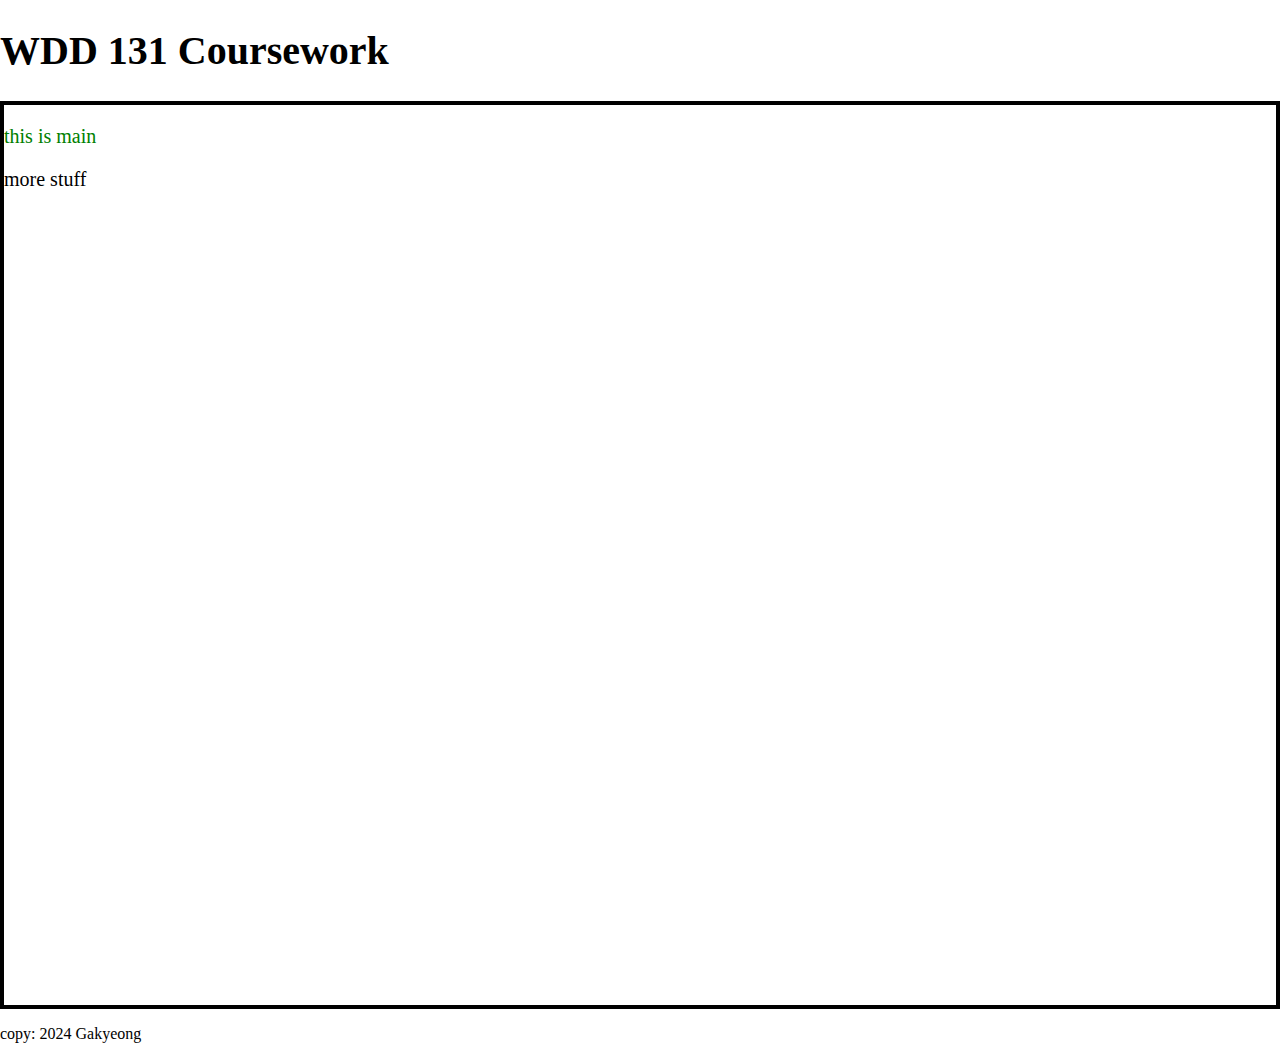
==== index.html @ 303c2c3a "first commit" ====
<!-- tell which language used to computer, doctype : ! tab, comment : ctrl +\--, wrap : alt +z -->
<!-- meta tag : desciriton of webpage, why? support diverse system(language, viewport) -->
<!DOCTYPE html>
<html lang="en">
    <head>
        <meta charset="UTF-8">
        <meta name="viewport" content="width=device-width, initial-scale=1.0">
        <title>WDD 131 Coursework</title>
        <meta name="description" content="Landing page for my work in WDD131 at BYUI">
        <meta name="author" content="Gakyeong">
        <link rel="stylesheet" href="style.css">
    </head>
    <body>
        <!-- header, footer : semantic build in  -->
        <header>
            <h1> WDD 131 Coursework </h1>
        </header>
        <main>
            <p class = "green">this is main</p>
            <p>more stuff</p>
        </main>
        <footer>
            <p>copy: 2024 Gakyeong</p>
        </footer>
    </body>
</html>
---- style.css ----
body{
    margin: 0;
    font-size:  20px;
    
}
/* vh : veiwport height, selector {property : value;}, id - only one #, class- group . , attributes, */
main{
    /* background-color:  red; */
    border: 4px solid ;
    height:  100vh; 
}
.green{
    color :green;
}
/* complexed sector , em:relative unit */
footer p {
    font-size: .8em;
}
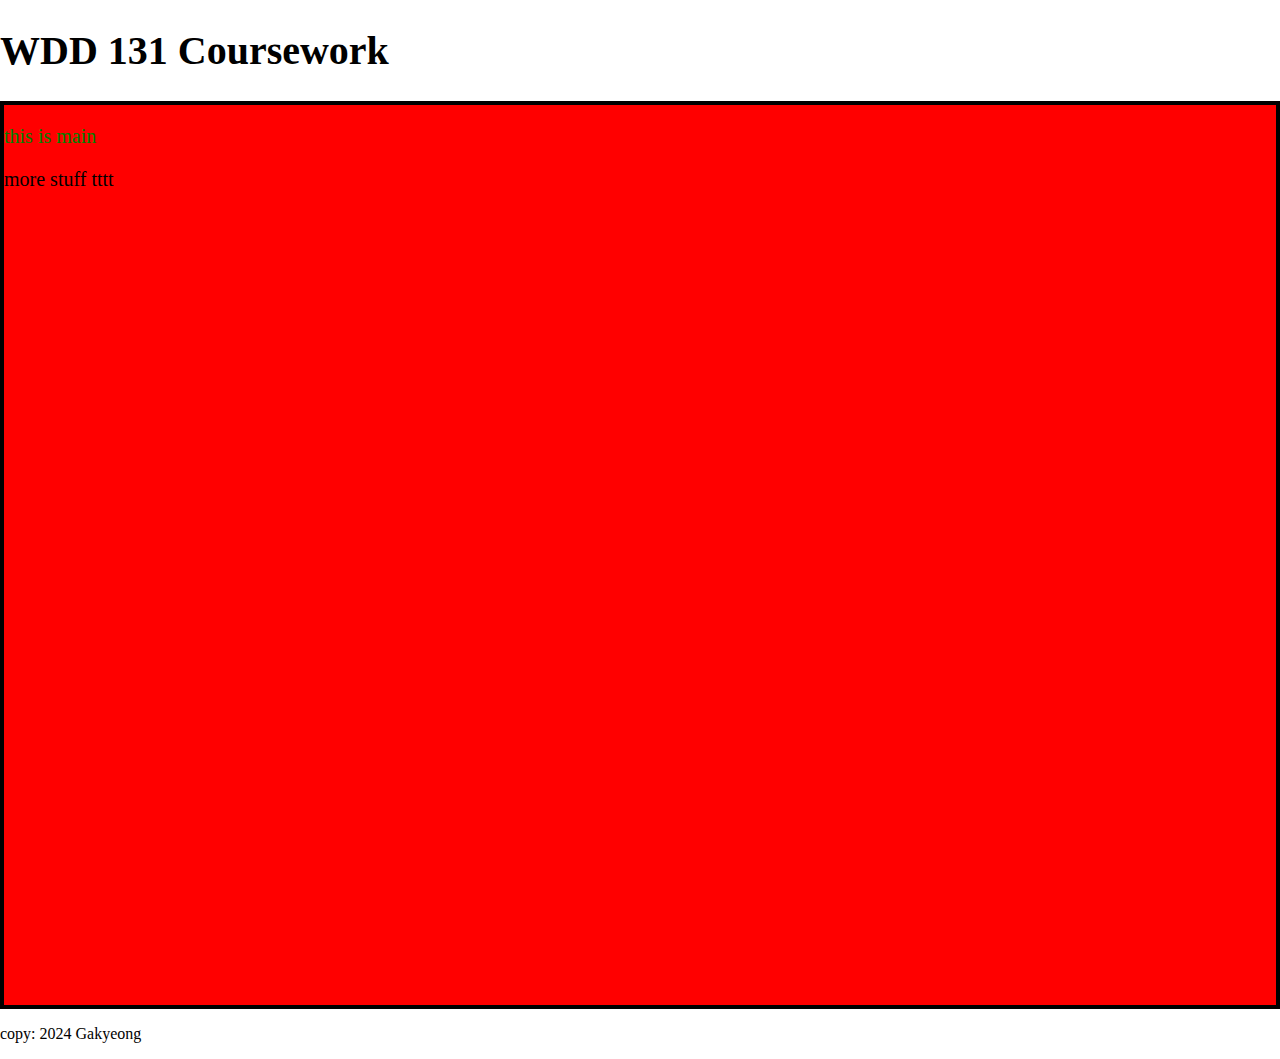
==== commit fd2d04d3: "new page" ====
--- a/index.html
+++ b/index.html
@@ -17,7 +17,7 @@
         </header>
         <main>
             <p class = "green">this is main</p>
-            <p>more stuff</p>
+            <p>more stuff tttt</p>
         </main>
         <footer>
             <p>copy: 2024 Gakyeong</p>
--- a/style.css
+++ b/style.css
@@ -5,7 +5,7 @@
 }
 /* vh : veiwport height, selector {property : value;}, id - only one #, class- group . , attributes, */
 main{
-    /* background-color:  red; */
+    background-color:  red;
     border: 4px solid ;
     height:  100vh; 
 }
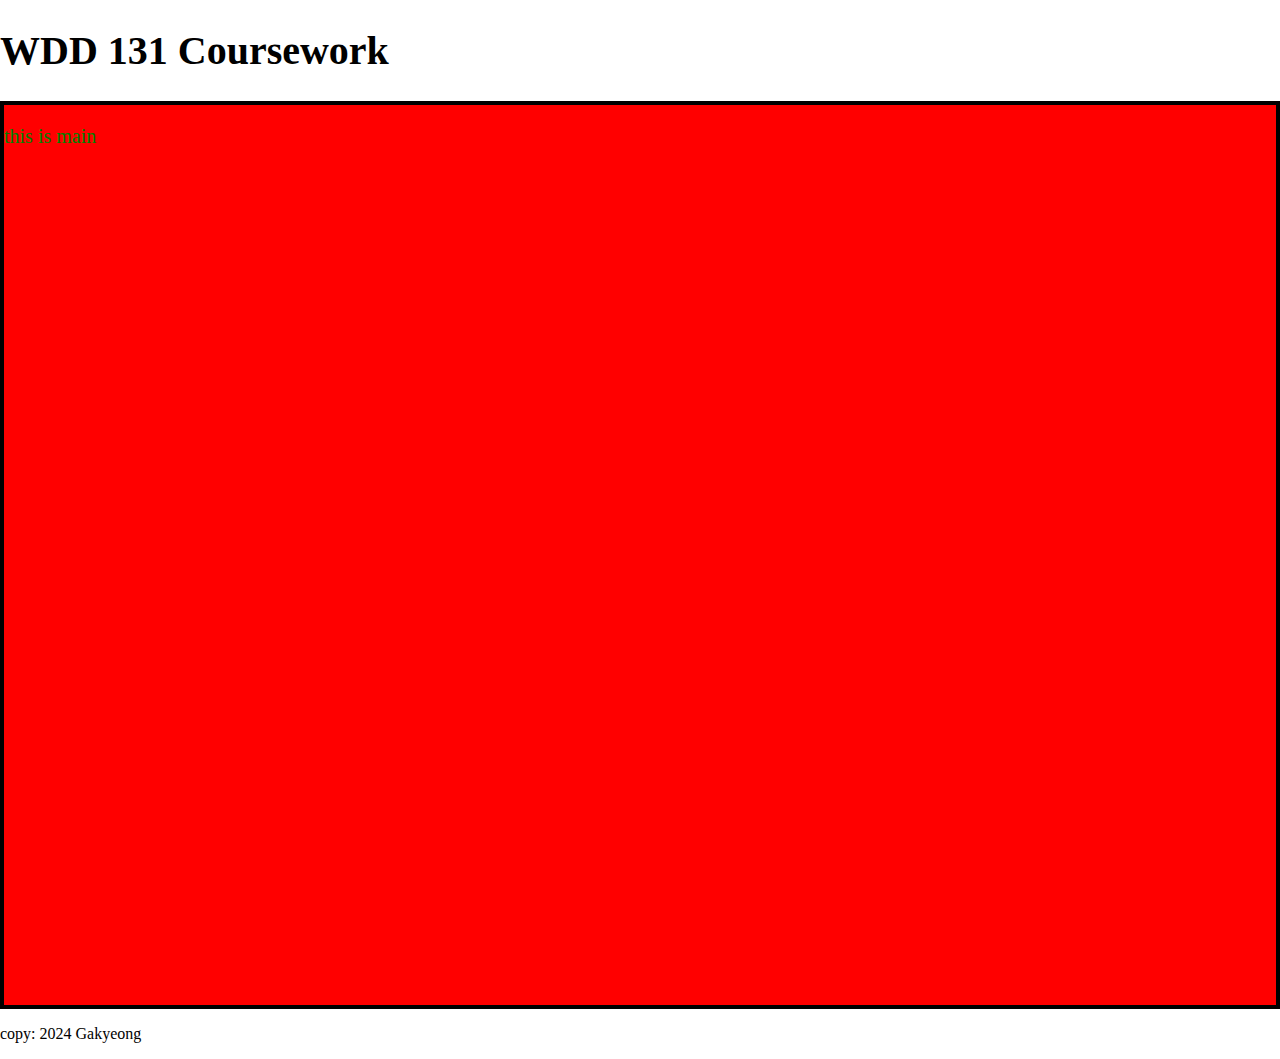
==== commit 07165e0d: "week3 practice" ====
--- a/index.html
+++ b/index.html
@@ -17,7 +17,7 @@
         </header>
         <main>
             <p class = "green">this is main</p>
-            <p>more stuff tttt</p>
+            <link rel="blog/" href="blog.css">
         </main>
         <footer>
             <p>copy: 2024 Gakyeong</p>
